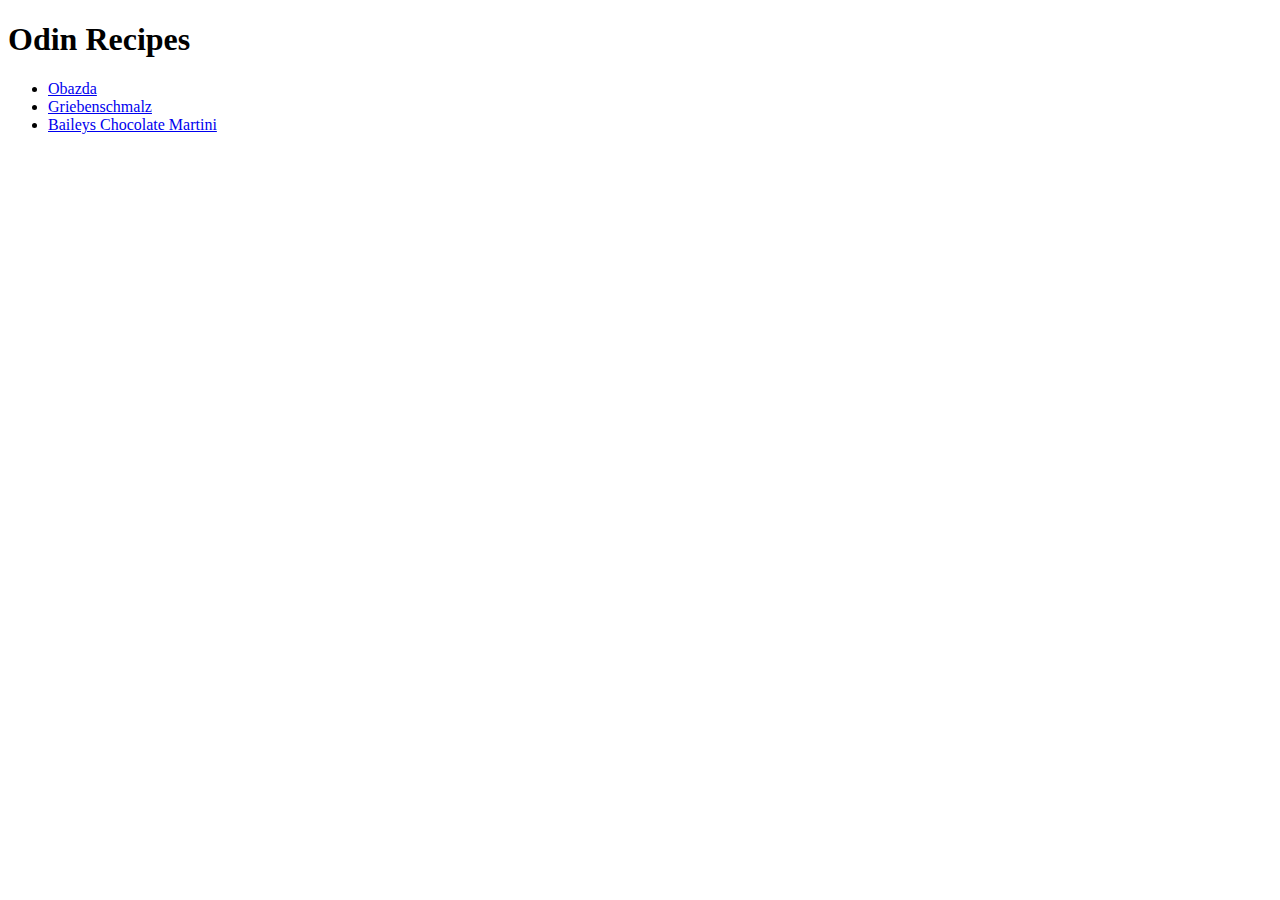
==== index.html @ 269a1e8d "upload index and three recipes" ====
<!DOCTYPE html>
<html lang="en">
    <head>
        <meta charset="UTF-8">
        <title>My Recipes</title>
    </head>
    <body>
        <h1>Odin Recipes</h1>
        <ul>
        <li><a href="./recipes/obazda.html">Obazda</a></li>
        <li><a href="./recipes/griebenschmalz.html">Griebenschmalz</a></li>
        <li><a href="./recipes/baileys-chocolate-martini.html">Baileys Chocolate Martini</a></a></li>
        </ul>
    </body>
</html>
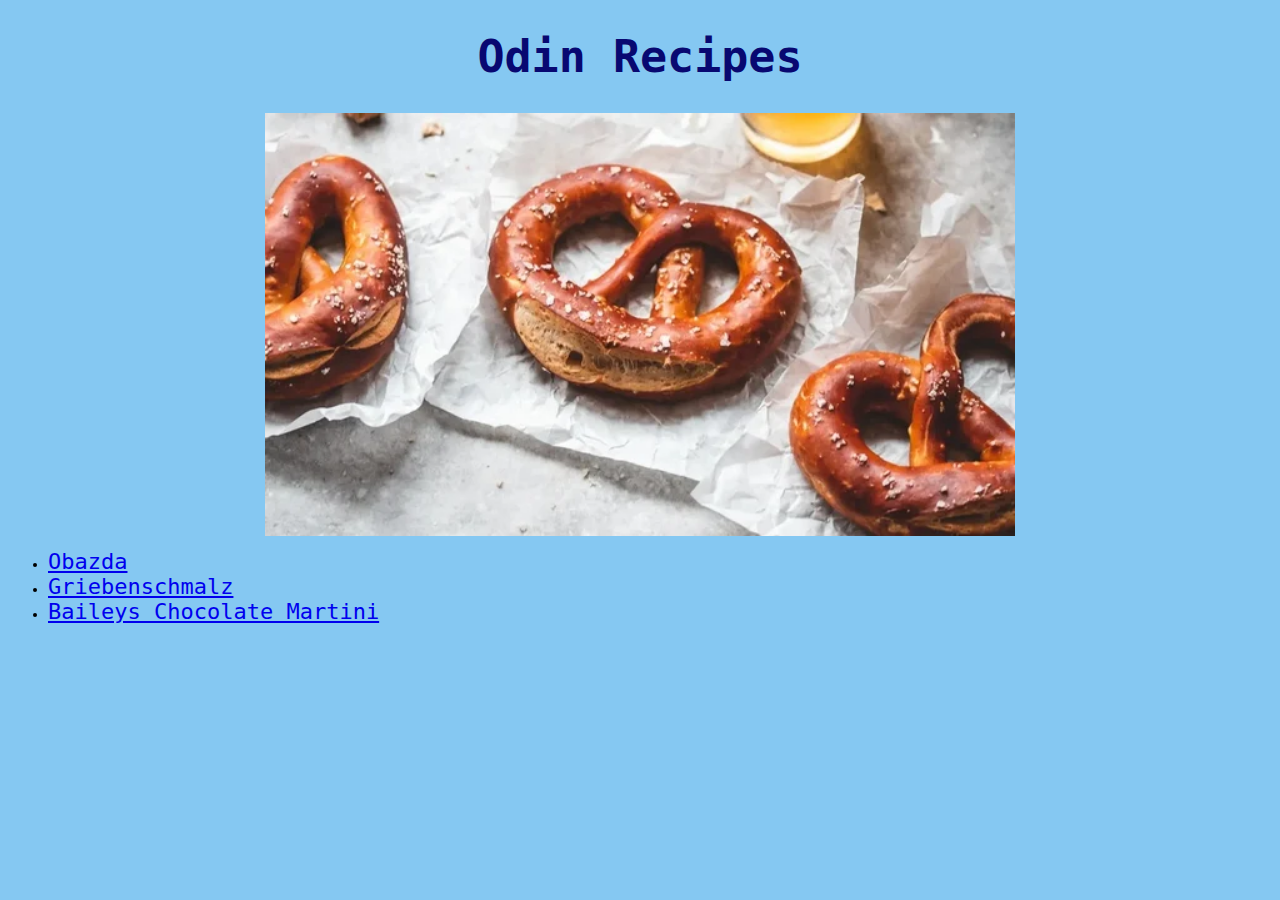
==== commit d7fbc3d6: "Add CSS" ====
--- a/index.html
+++ b/index.html
@@ -3,13 +3,17 @@
     <head>
         <meta charset="UTF-8">
         <title>My Recipes</title>
+        <link rel="stylesheet" href="index.css">
     </head>
     <body>
-        <h1>Odin Recipes</h1>
+        <h1 id="title">Odin Recipes</h1>
+        <div>
+            <img class="title-img" src="./images/recipes-cover.jpg" alt="Pretzels">
+        </div>
         <ul>
-        <li><a href="./recipes/obazda.html">Obazda</a></li>
-        <li><a href="./recipes/griebenschmalz.html">Griebenschmalz</a></li>
-        <li><a href="./recipes/baileys-chocolate-martini.html">Baileys Chocolate Martini</a></a></li>
+        <li><a class="link" href="./recipes/obazda.html">Obazda</a></li>
+        <li><a class="link" href="./recipes/griebenschmalz.html">Griebenschmalz</a></li>
+        <li><a class="link" href="./recipes/baileys-chocolate-martini.html">Baileys Chocolate Martini</a></a></li>
         </ul>
     </body>
 </html>--- a/index.css
+++ b/index.css
@@ -0,0 +1,23 @@
+*{
+    background-color: #85c8f2;
+    font-family: monospace;
+}
+
+#title{
+    color: rgb(8, 8, 113);
+    font-size: 45px;
+    text-align: center;
+}
+
+.link{
+    font-size: 22px;
+    text-align: left;
+}
+
+.title-img{
+    height: auto;
+    width: 750px;
+    display: block;
+    margin-left: auto;
+    margin-right: auto;
+}